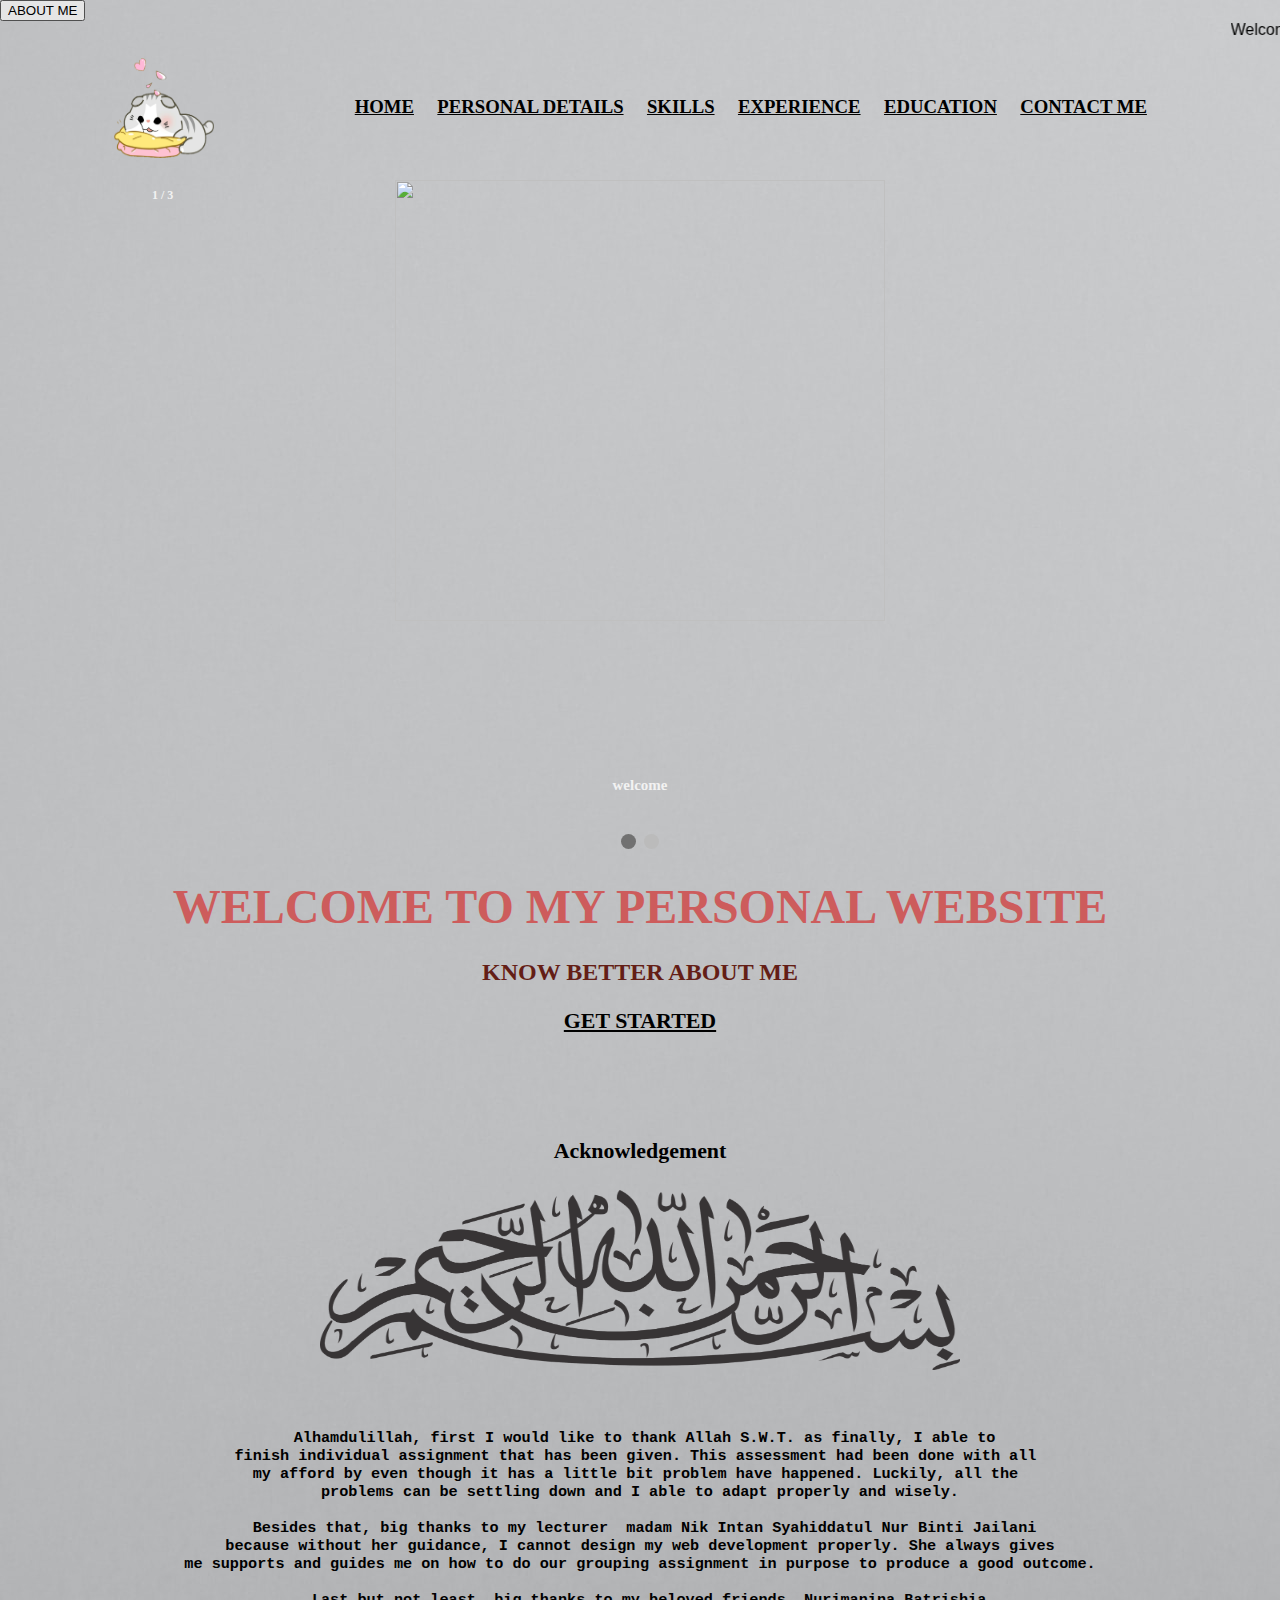
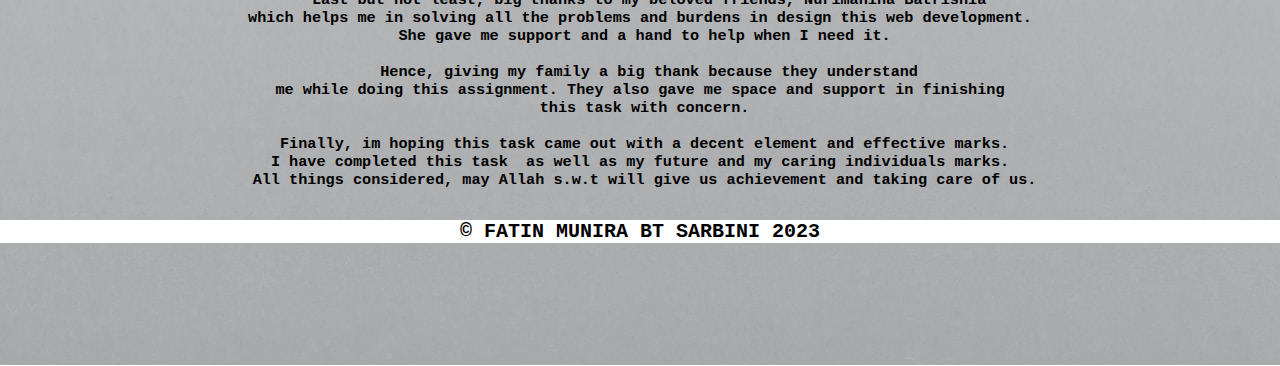
==== index.html @ d1ed3d16 "First Commit" ====
<div class="w3-container w3-left">
    <div class="w3-bar">
        <a href="aboutme.html" target="_self">
      <button class="w3-button w3-brown">ABOUT ME</button></a>
    </div>
<head>

  <meta charset="utf-8">
  <title>
    My Personal Website
  </title>
</head>
<marquee>Welcome to My Personal Website!</marquee>
<body background="image/wallpaper1.jpg" link="000" alink="#017bf5" vlink="000">
  <br />
  <h3 align="center">
    <img src="image/cutelogo.png " alt="alternatetext" width="100" height="100">
    
    &nbsp;&nbsp;&nbsp;&nbsp;&nbsp;&nbsp;&nbsp;&nbsp;&nbsp;&nbsp;&nbsp;&nbsp;
    &nbsp;&nbsp;&nbsp;&nbsp;&nbsp;&nbsp;&nbsp;&nbsp;&nbsp;&nbsp;&nbsp;&nbsp;
  
    <font face="cinzel">
      

			<a href="index.html">HOME</a>&nbsp;&nbsp;&nbsp;&nbsp;
			<a href="personal.html">PERSONAL DETAILS</a>&nbsp;&nbsp;&nbsp;&nbsp;
			<a href="skills.html">SKILLS</a>&nbsp;&nbsp;&nbsp;&nbsp;
			<a href="experience.html">EXPERIENCE</a>&nbsp;&nbsp;&nbsp;&nbsp;
			<a href="education.html">EDUCATION</a>&nbsp;&nbsp;&nbsp;&nbsp;
			<a href="contactme.html">CONTACT ME</a>&nbsp;&nbsp;&nbsp;&nbsp;
<br>
<br>
<!DOCTYPE html>
<head>
	<meta charset="utf-8">
	<title>
		My Personal Website
	</title>
<meta name="viewport" content="width=device-width, initial-scale=1">
<style>
* {box-sizing: border-box}
body {font-family: Verdana, sans-serif; margin:0}
.mySlides {display: none}
img {vertical-align: middle;}

/* Slideshow container */
.slideshow-container {
  max-width: 1000px;
  position: relative;
  margin: auto;
}

/* Next & previous buttons */
.prev, .next {
  cursor: pointer;
  position: absolute;
  top: 50%;
  width: auto;
  padding: 16px;
  margin-top: -22px;
  color: white;
  font-weight: bold;
  font-size: 18px;
  transition: 0.6s ease;
  border-radius: 0 3px 3px 0;
  user-select: none;
}

/* Position the "next button" to the right */
.next {
  right: 0;
  border-radius: 3px 0 0 3px;
}

/* On hover, add a black background color with a little bit see-through */
.prev:hover, .next:hover {
  background-color: rgba(0,0,0,0.8);
}

/* Caption text */
.text {
  color: #f2f2f2;
  font-size: 15px;
  padding: 8px 12px;
  position: absolute;
  bottom: 8px;
  width: 100%;
  text-align: center;
}

/* Number text (1/3 etc) */
.numbertext {
  color: #f2f2f2;
  font-size: 12px;
  padding: 8px 12px;
  position: absolute;
  top: 0;
}

/* The dots/bullets/indicators */
.dot {
  cursor: pointer;
  height: 15px;
  width: 15px;
  margin: 0 2px;
  background-color: #bbb;
  border-radius: 50%;
  display: inline-block;
  transition: background-color 0.6s ease;
}

.active, .dot:hover {
  background-color: #717171;
}

/* Fading animation */
.fade {
  -webkit-animation-name: fade;
  -webkit-animation-duration: 1.5s;
  animation-name: fade;
  animation-duration: 1.5s;
}

@-webkit-keyframes fade {
  from {opacity: .4} 
  to {opacity: 1}
}

@keyframes fade {
  from {opacity: .4} 
  to {opacity: 1}
}

/* On smaller screens, decrease text size */
@media only screen and (max-width: 300px) {
  .prev, .next,.text {font-size: 11px}
}
</style>
</head>
<body>

<div class="slideshow-container">

<div class="mySlides fade">
  <div class="numbertext">1 / 3</div>
  <img src="image/konvo1.jpg" style="width:70%">
  <div class="text">welcome</div>
</div>

<div class="mySlides fade">
  <div class="numbertext">2 / 3</div>
  <img src="image/konvo2.jpg" style="width:70%">
  <div class="text">this is my personal website</div>
</div>


</div>
<br>

<div style="text-align:center">
  <span class="dot" onclick="currentSlide(1)"></span> 
  <span class="dot" onclick="currentSlide(2)"></span> 
 
</div>

<script>
var slideIndex = 1;
showSlides(slideIndex);

function plusSlides(n) {
  showSlides(slideIndex += n);
}

function currentSlide(n) {
  showSlides(slideIndex = n);
}

function showSlides(n) {
  var i;
  var slides = document.getElementsByClassName("mySlides");
  var dots = document.getElementsByClassName("dot");
  if (n > slides.length) {slideIndex = 1}    
  if (n < 1) {slideIndex = slides.length}
  for (i = 0; i < slides.length; i++) {
      slides[i].style.display = "none";  
  }
  for (i = 0; i < dots.length; i++) {
      dots[i].className = dots[i].className.replace(" active", "");
  }
  slides[slideIndex-1].style.display = "block";  
  dots[slideIndex-1].className += " active";
}
</script>
</head>
</html> 


  <h1 align="center">
    <font face="lato" color="IndianRed" size="7">
      WELCOME TO MY PERSONAL WEBSITE
    </font>
  </h1>
  <h3 align="center">
    <font face="lato" color="#641E16" size="5">
      KNOW BETTER ABOUT ME
    </font>
  </h3>
  
  <h3 align="center">
<a name="top"></a>

<a href="#image/acknowledgment">GET STARTED</a>
<br>
<br>
<br>
<br>
<br>

<a name="image/acknowledgment">Acknowledgement</a>
<br>
<br>

<img src="image/acknowledgment.png" width="50%" height="20%">
  </h3>
<br>
<pre>
  Alhamdulillah, first I would like to thank Allah S.W.T. as finally, I able to 
finish individual assignment that has been given. This assessment had been done with all 
my afford by even though it has a little bit problem have happened. Luckily, all the 
problems can be settling down and I able to adapt properly and wisely.

  Besides that, big thanks to my lecturer  madam Nik Intan Syahiddatul Nur Binti Jailani 
 because without her guidance, I cannot design my web development properly. She always gives 
 me supports and guides me on how to do our grouping assignment in purpose to produce a good outcome. 

  Last but not least, big thanks to my beloved friends, Nurimanina Batrishia
 which helps me in solving all the problems and burdens in design this web development. 
 She gave me support and a hand to help when I need it.

  Hence, giving my family a big thank because they understand
 me while doing this assignment. They also gave me space and support in finishing 
 this task with concern.

  Finally, im hoping this task came out with a decent element and effective marks. 
I have completed this task  as well as my future and my caring individuals marks.
 All things considered, may Allah s.w.t will give us achievement and taking care of us.

<h1 style="text-align:center; background-color: #ffffff;font-size: 20px;" >&copy FATIN MUNIRA BT SARBINI 2023</h1>

 
</body>
</html>
<embed src="audio/dna.mp4" hidden="true"></embed>
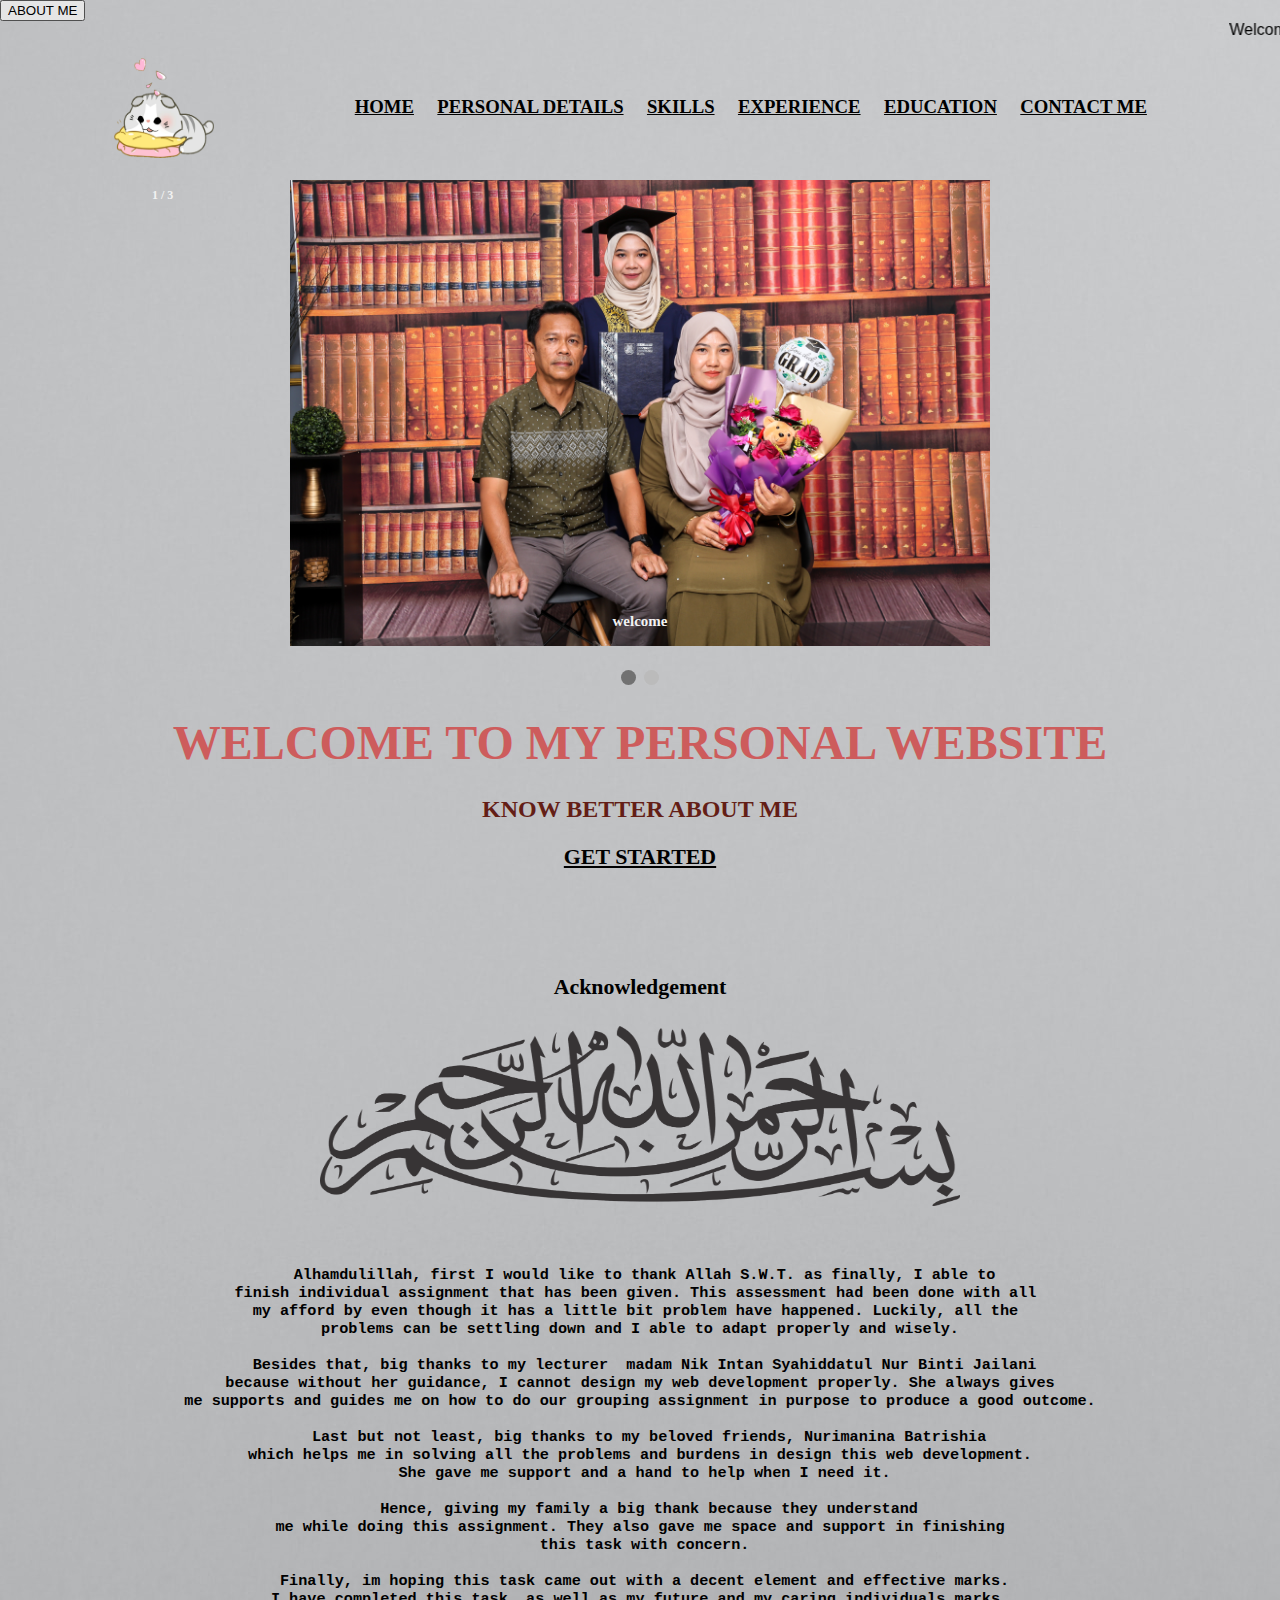
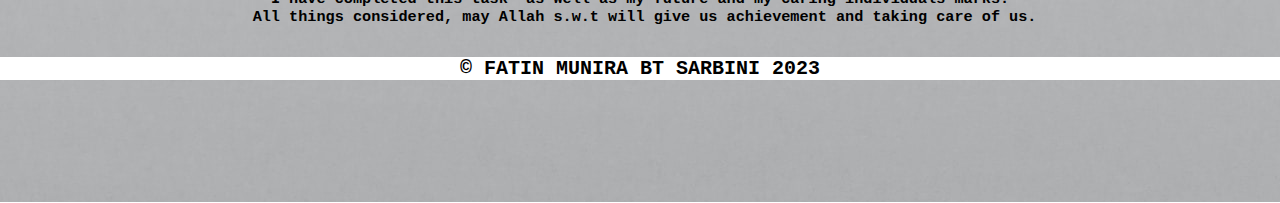
==== commit 8c5f2238: "index.html" ====
--- a/index.html
+++ b/index.html
@@ -143,13 +143,13 @@
 
 <div class="mySlides fade">
   <div class="numbertext">1 / 3</div>
-  <img src="image/konvo1.jpg" style="width:70%">
+  <img src="image/konvo1.JPG" style="width:70%">
   <div class="text">welcome</div>
 </div>
 
 <div class="mySlides fade">
   <div class="numbertext">2 / 3</div>
-  <img src="image/konvo2.jpg" style="width:70%">
+  <img src="image/konvo2.JPG" style="width:70%">
   <div class="text">this is my personal website</div>
 </div>
 
@@ -250,4 +250,4 @@
  
 </body>
 </html>
-<embed src="audio/dna.mp4" hidden="true"></embed>+<embed src="audio/dna.mp4" hidden="true"></embed>
